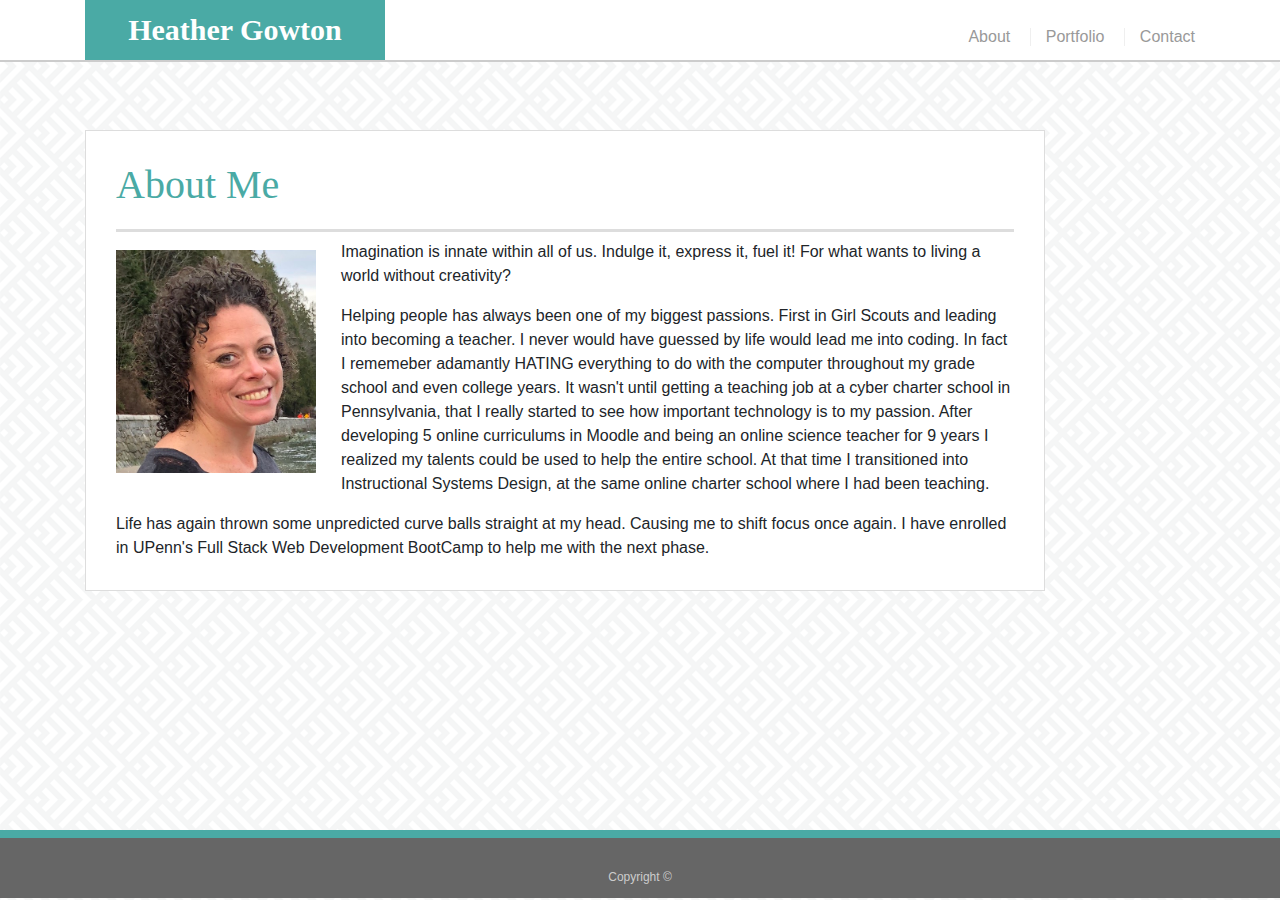
==== index.html @ c2782916 "Added homework 1 solution and modified the three html pages and css page to fit my personal informat" ====
<!doctype html>
<html lang="en-us">

<head>
  <meta charset="UTF-8">
  <title>About | Heather Gowton</title>
  <link rel="stylesheet" type="text/css" href="assets/css/style.css">
  <link href="[data-uri]" rel="icon" type="image/x-icon" />

<!-- Bootstrap code -->
  <script src="https://code.jquery.com/jquery-3.4.1.slim.min.js" integrity="sha384-J6qa4849blE2+poT4WnyKhv5vZF5SrPo0iEjwBvKU7imGFAV0wwj1yYfoRSJoZ+n" crossorigin="anonymous"></script>
  <script src="https://cdn.jsdelivr.net/npm/popper.js@1.16.0/dist/umd/popper.min.js" integrity="sha384-Q6E9RHvbIyZFJoft+2mJbHaEWldlvI9IOYy5n3zV9zzTtmI3UksdQRVvoxMfooAo" crossorigin="anonymous"></script>
  <link rel="stylesheet" href="https://stackpath.bootstrapcdn.com/bootstrap/4.4.1/css/bootstrap.min.css" integrity="sha384-Vkoo8x4CGsO3+Hhxv8T/Q5PaXtkKtu6ug5TOeNV6gBiFeWPGFN9MuhOf23Q9Ifjh" crossorigin="anonymous">
  <script src="https://stackpath.bootstrapcdn.com/bootstrap/4.4.1/js/bootstrap.min.js" integrity="sha384-wfSDF2E50Y2D1uUdj0O3uMBJnjuUD4Ih7YwaYd1iqfktj0Uod8GCExl3Og8ifwB6" crossorigin="anonymous"></script>

</head>

<body>

  <header id="masthead">
    <div class="container">
      <a href="index.html" id="logo">Heather Gowton</a>
      <nav>
        <a href="index.html">About</a>
        <a href="portfolio.html">Portfolio</a>
        <a href="contact.html">Contact</a>
      </nav>
    </div>
  </header>

  <div id="main-container" class="container">
    <section class="main-section">
      <h1>About Me</h1>

      <img src="assets/images/HeadShot.jpeg" class="auth-image" alt="Heather Gowton">

      <p>Imagination is innate within all of us. Indulge it, express it, fuel it! For what wants to living a world without creativity?</p>

      <p>Helping people has always been one of my biggest passions. First in Girl Scouts and leading into becoming a teacher. I never would have guessed by life would lead me into coding. In fact I rememeber adamantly HATING everything to do with the computer throughout my grade school and even college years. It wasn't until getting a teaching job at a cyber charter school in Pennsylvania, that I really started to see how important technology is to my passion. After developing 5 online curriculums in Moodle and being an online science teacher for 9 years I realized my talents could be used to help the entire school. At that time I transitioned into Instructional Systems Design, at the same online charter school where I had been teaching.</p>

      <p>Life has again thrown some unpredicted curve balls straight at my head. Causing me to shift focus once again. I have enrolled in UPenn's Full Stack Web Development BootCamp to help me with the next phase.</p>

    </section>

  </div>

  <footer>
    <div class="container">
      Copyright &copy; 
    </div>
  </footer>
</body>

</html>
---- assets/css/style.css ----
body {
  font-family: Arial, "Helvetica Neue", Helvetica, sans-serif;
  font-size: 18px;
  line-height: 34px;
  color: #777777;
  background: url("../images/spikes.png");
}

* {
  box-sizing: border-box;
}

/* general */

.container {
  width: 100%;
  max-width: 960px;
  margin: 0 auto;
  clear: both;
}

h1,
h2,
h3,
p {
  margin-bottom: 20px;
}

p:last-child {
  margin-bottom: 0;
}

h1,
h2,
h3 {
  font-family: Georgia, Times, "Times New Roman", serif;
  font-weight: 700;
  color: #4aaaa5;
}

h1 {
  padding-bottom: 20px;
  font-size: 30px;
  line-height: 49px;
  border-bottom: 3px solid #dddddd;
}

h2,
h3 {
  font-size: 22px;
}

/* header */

#masthead {
  position: fixed;
  z-index: 99;
  width: 100%;
  margin: 0 0 30px;
  overflow: auto;
  color: #ffffff;
  background: #ffffff;
  border-bottom: 2px solid #cccccc;
}

#logo {
  float: left;
  width: 300px;
  height: 60px;
  font-family: Georgia, Times, "Times New Roman", serif;
  font-size: 30px;
  font-weight: 700;
  line-height: 60px;
  color: #ffffff;
  text-align: center;
  text-decoration: none;
  background: #4aaaa5;
}

nav {
  float: right;
  margin-top: 25px;
}

nav a {
  display: inline-block;
  padding-left: 15px;
  margin-left: 15px;
  line-height: 18px;
  color: #999;
  text-decoration: none;
  border-left: 1px solid #efefef;
}

nav a:first-child {
  border-left: 0 none;
}

/* footer */

footer {
  padding: 30px 0;
  clear: both;
  font-size: 12px;
  color: #ffffff;
  color: #cccccc;
  text-align: center;
  background: #666666;
  border-top: 8px solid #4aaaa5;
  height: 50px;
}

h3, h2 {
  padding-bottom: 20px;
  margin-bottom: 15px;
  line-height: 22px;
  border-bottom: 2px solid #eeeeee;
}

/* main */

#main-container {
  padding-top: 130px;
  min-height: calc(100vh - 70px);
}

.main-section {
  float: left;
  width: 100%;
  max-width: 960px;
  padding: 30px;
  margin: 0 0 40px;
  background: #ffffff;
  border: 1px solid #dddddd;
}

/* portfolio page */

.work {
  position: relative;
  float: left;
  width: 274px;
  margin: 20px 0 25px;
  overflow: auto;
}

.work:nth-child(even) {
  margin-right: 40px;
}

.work img {
  width: 100%;
  border: 0 none;
  opacity: 0.8;
}

.work h3 {
  position: absolute;
  bottom: 20px;
  width: 100%;
  padding: 15px;
  margin-bottom: 0;
  font-weight: 300;
  line-height: 30px;
  color: #ffffff;
  text-align: center;
  background: #4aaaa5;
  border-bottom: 0;
}

.auth-image {
  float: left;
  width: 200px;
  height: auto;
  margin-top: 10px;
  margin-right: 25px;
}

/* contact page */

#contact-form ul {
  margin-bottom: 20px;
}

#contact-form li {
  margin-bottom: 10px;
}

label,
input[type=text],
input[type=email],
textarea {
  display: block;
  width: 100%;
}

input[type=text],
input[type=email],
textarea {
  height: 35px;
  padding: 0 10px;
  font-size: 14px;
  border: 1px solid #dddddd;
}

textarea {
  height: 200px;
}

input[type=submit] {
  padding: 10px 30px;
  font-size: 18px;
  color: #ffffff;
  cursor: pointer;
  background: #4aaaa5;
  border: 0 none;
}
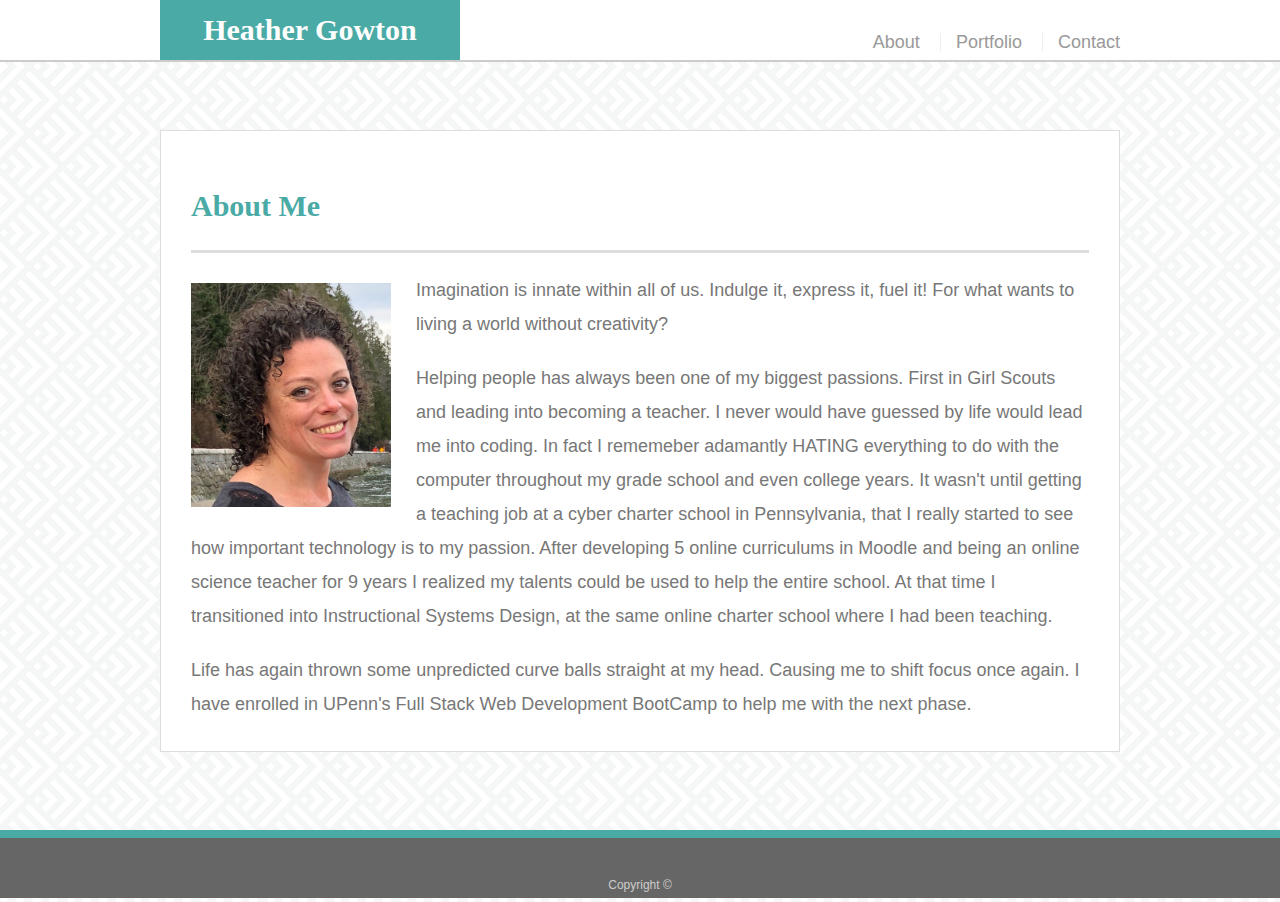
==== commit ff343284: "removed bootstrap code, attempted to fix the 640 media query for logo" ====
--- a/index.html
+++ b/index.html
@@ -6,12 +6,12 @@
   <title>About | Heather Gowton</title>
   <link rel="stylesheet" type="text/css" href="assets/css/style.css">
   <link href="[data-uri]" rel="icon" type="image/x-icon" />
-
+  <meta name="viewport" content= "width-device-width, initial-scale=1">
 <!-- Bootstrap code -->
-  <script src="https://code.jquery.com/jquery-3.4.1.slim.min.js" integrity="sha384-J6qa4849blE2+poT4WnyKhv5vZF5SrPo0iEjwBvKU7imGFAV0wwj1yYfoRSJoZ+n" crossorigin="anonymous"></script>
+  <!-- <script src="https://code.jquery.com/jquery-3.4.1.slim.min.js" integrity="sha384-J6qa4849blE2+poT4WnyKhv5vZF5SrPo0iEjwBvKU7imGFAV0wwj1yYfoRSJoZ+n" crossorigin="anonymous"></script>
   <script src="https://cdn.jsdelivr.net/npm/popper.js@1.16.0/dist/umd/popper.min.js" integrity="sha384-Q6E9RHvbIyZFJoft+2mJbHaEWldlvI9IOYy5n3zV9zzTtmI3UksdQRVvoxMfooAo" crossorigin="anonymous"></script>
   <link rel="stylesheet" href="https://stackpath.bootstrapcdn.com/bootstrap/4.4.1/css/bootstrap.min.css" integrity="sha384-Vkoo8x4CGsO3+Hhxv8T/Q5PaXtkKtu6ug5TOeNV6gBiFeWPGFN9MuhOf23Q9Ifjh" crossorigin="anonymous">
-  <script src="https://stackpath.bootstrapcdn.com/bootstrap/4.4.1/js/bootstrap.min.js" integrity="sha384-wfSDF2E50Y2D1uUdj0O3uMBJnjuUD4Ih7YwaYd1iqfktj0Uod8GCExl3Og8ifwB6" crossorigin="anonymous"></script>
+  <script src="https://stackpath.bootstrapcdn.com/bootstrap/4.4.1/js/bootstrap.min.js" integrity="sha384-wfSDF2E50Y2D1uUdj0O3uMBJnjuUD4Ih7YwaYd1iqfktj0Uod8GCExl3Og8ifwB6" crossorigin="anonymous"></script> -->
 
 </head>
 
@@ -32,7 +32,7 @@
     <section class="main-section">
       <h1>About Me</h1>
 
-      <img src="assets/images/HeadShot.jpeg" class="auth-image" alt="Heather Gowton">
+      <img src="assets/images/HeadShot.jpeg" class="auth-image img-fluid" alt="Heather Gowton">
 
       <p>Imagination is innate within all of us. Indulge it, express it, fuel it! For what wants to living a world without creativity?</p>
 
--- a/assets/css/style.css
+++ b/assets/css/style.css
@@ -4,11 +4,29 @@
   line-height: 34px;
   color: #777777;
   background: url("../images/spikes.png");
+  margin: 0px;
 }
 
 * {
   box-sizing: border-box;
 }
+
+/* start hover styling */
+
+#logo:hover,
+input[type=submit]:hover {
+  background: #5e7f7e;
+}
+
+nav a:hover {
+  color: #5e7f7e;
+}
+
+.social:hover {
+  cursor: pointer;
+  opacity: 0.8;
+}
+/* end hover styling */
 
 /* general */
 
@@ -215,3 +233,58 @@
   background: #4aaaa5;
   border: 0 none;
 }
+
+/* CODE for media query with MAX WIDTH 640px */
+@media screen and (max-width: 640px){
+
+/* header */
+#masthead {
+  position: static;
+  width: 100%;
+}
+
+#logo {
+  width: 100%;
+  margin: -5px 0 10px;
+}
+
+nav {
+  float: none;
+  text-align: center;
+  margin: 0px 0px 10px;
+}
+
+/* main */
+
+.container {
+  max-width: 600px;
+}
+
+#main-container {
+  padding-top: 5px;
+  margin: auto;
+}
+
+.auth-image {
+  width: 350px;
+  height: auto;
+  margin: 15px 0px 10px 50px;
+}
+
+
+.main-section {
+  float: none;
+  max-width: 600px;
+  margin: 0px;
+}
+
+/* portfolio page */
+.work {
+  /* position: relative; */
+  float: none;
+  width: 400px;
+  margin: 0px 15px 15px;
+  overflow: auto;
+}
+} 
+/* Max Width 640 End code */
